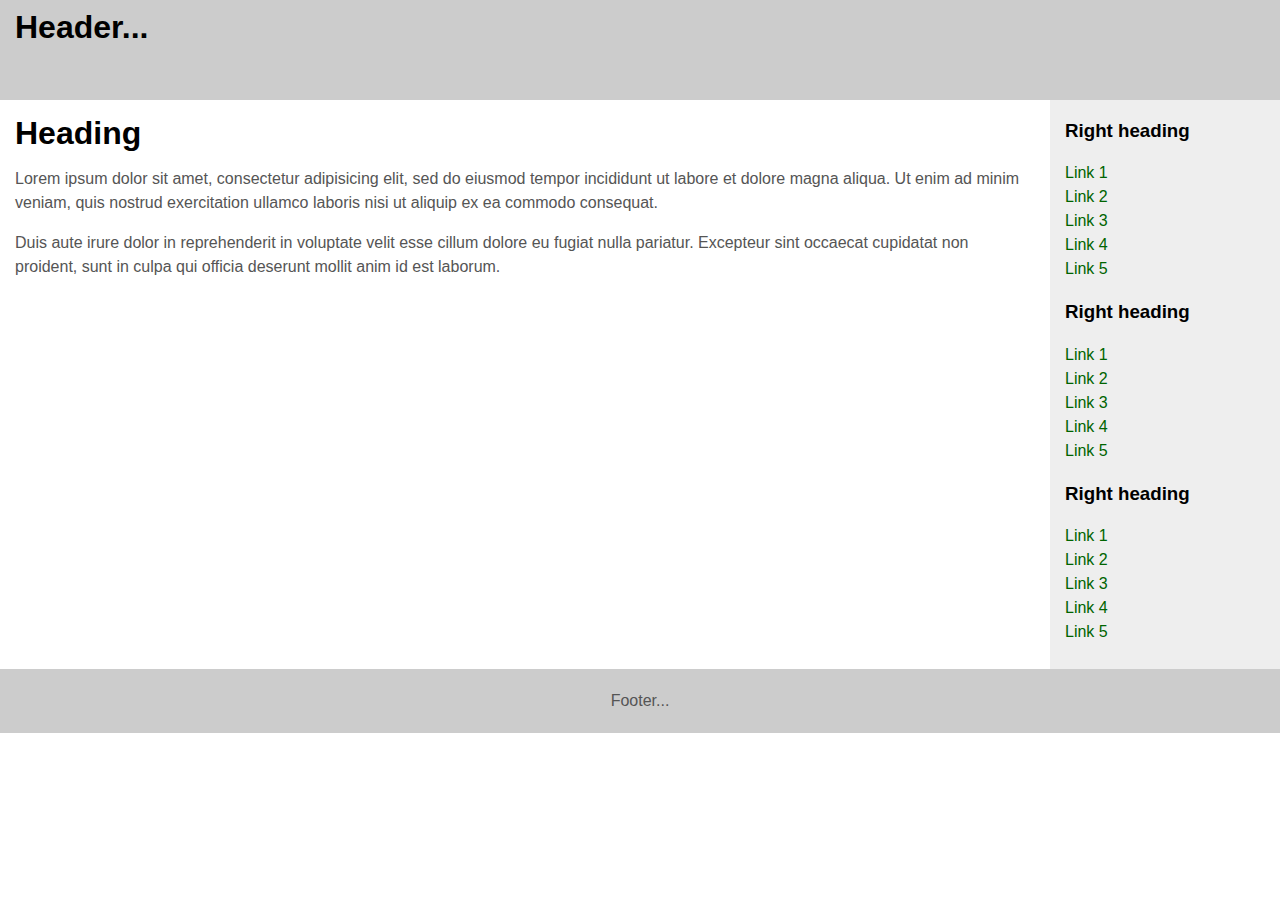
==== index.html @ 76990226 "Moved style info to external css file; stripped Javascript content" ====
<!DOCTYPE html>
<!-- Template by quackit.com -->
<!-- Modified by github.com/tengrrl -->
<html lang="en-US" xml:lang="en-US">
  <head>
    <meta charset="utf-8">
    <title>2 Column Layout</title>
    <link rel="stylesheet" type="text/css" href="css/main.css">
	</head>

	<body>

		<header>
			<div class="innertube">
				<h1>Header...</h1>
			</div>
		</header>

		<div id="wrapper">

			<main>
				<div id="content">
					<div class="innertube">
						<h1>Heading</h1>
						<p>Lorem ipsum dolor sit amet, consectetur adipisicing elit, sed do eiusmod tempor incididunt ut labore et dolore magna aliqua. Ut enim ad minim veniam, quis nostrud exercitation ullamco laboris nisi ut aliquip ex ea commodo consequat.</p> <p>Duis aute irure dolor in reprehenderit in voluptate velit esse cillum dolore eu fugiat nulla pariatur. Excepteur sint occaecat cupidatat non proident, sunt in culpa qui officia deserunt mollit anim id est laborum.</p>
					</div>
				</div>
			</main>

			<nav>
				<div class="innertube">
					<h3>Right heading</h3>
					<ul>
						<li><a href="#">Link 1</a></li>
						<li><a href="#">Link 2</a></li>
						<li><a href="#">Link 3</a></li>
						<li><a href="#">Link 4</a></li>
						<li><a href="#">Link 5</a></li>
					</ul>
					<h3>Right heading</h3>
					<ul>
						<li><a href="#">Link 1</a></li>
						<li><a href="#">Link 2</a></li>
						<li><a href="#">Link 3</a></li>
						<li><a href="#">Link 4</a></li>
						<li><a href="#">Link 5</a></li>
					</ul>
					<h3>Right heading</h3>
					<ul>
						<li><a href="#">Link 1</a></li>
						<li><a href="#">Link 2</a></li>
						<li><a href="#">Link 3</a></li>
						<li><a href="#">Link 4</a></li>
						<li><a href="#">Link 5</a></li>
					</ul>
				</div>
			</nav>

		</div>

		<footer>
			<div class="innertube">
				<p>Footer...</p>
			</div>
		</footer>

	</body>
</html>
---- css/main.css ----
body {
    margin:0;
    padding:0;
    font-family: Sans-Serif;
    line-height: 1.5em;
  }

  header {
    background: #ccc;
    height: 100px;
  }

  header h1 {
    margin: 0;
    padding-top: 15px;
  }

  main {
    padding-bottom: 10010px;
    margin-bottom: -10000px;
    float: left;
    width: 100%;
  }

  nav {
    padding-bottom: 10010px;
    margin-bottom: -10000px;
    float: left;
    width: 230px;
    margin-left: -230px;
    background: #eee;
  }

  footer {
    clear: left;
    width: 100%;
    background: #ccc;
    text-align: center;
    padding: 4px 0;
  }

  #wrapper {
    overflow: hidden;
  }

  #content {
    margin-right: 230px; /* Same as 'nav' width */
  }

  .innertube {
    margin: 15px; /* Padding for content */
    margin-top: 0;
  }

  p {
    color: #555;
  }

  nav ul {
    list-style-type: none;
    margin: 0;
    padding: 0;
  }

  nav ul a {
    color: darkgreen;
    text-decoration: none;
  }
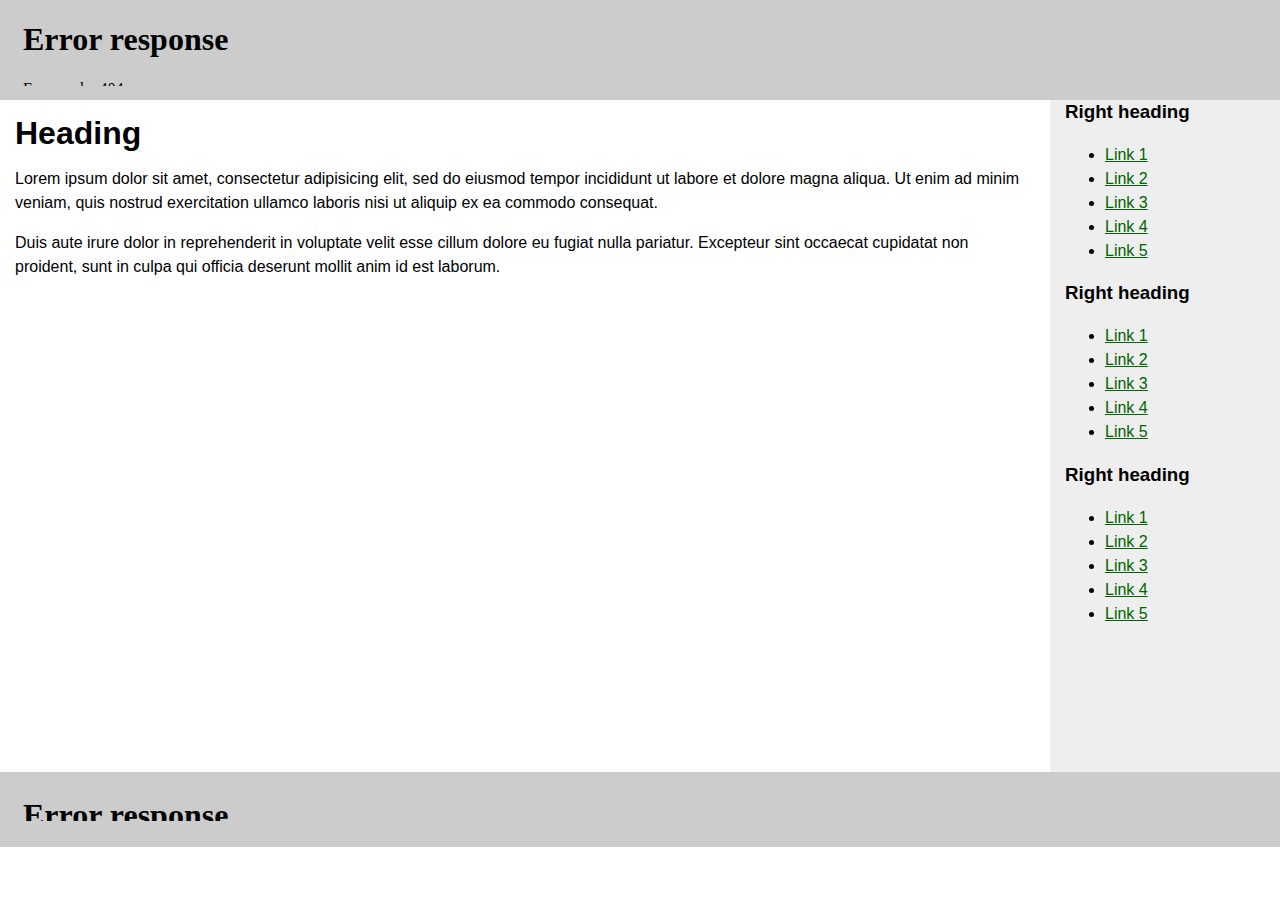
==== commit 5828e278: "Adjusting Nav frame height" ====
--- a/index.html
+++ b/index.html
@@ -12,7 +12,9 @@
 
 		<header>
 			<div class="innertube">
-				<h1>Header...</h1>
+        <iframe src="navigation/header.html" height="86px" frameborder="0">
+    			<a href="navigation/header.html">Hmm, you are using a very old browser. Click here to go directly to the site header.</a>
+    		</iframe>
 			</div>
 		</header>
 
@@ -21,6 +23,9 @@
 			<main>
 				<div id="content">
 					<div class="innertube">
+            <!-- *****************************
+            Change the main content of the   * page below.                      *
+            ****************************** -->
 						<h1>Heading</h1>
 						<p>Lorem ipsum dolor sit amet, consectetur adipisicing elit, sed do eiusmod tempor incididunt ut labore et dolore magna aliqua. Ut enim ad minim veniam, quis nostrud exercitation ullamco laboris nisi ut aliquip ex ea commodo consequat.</p> <p>Duis aute irure dolor in reprehenderit in voluptate velit esse cillum dolore eu fugiat nulla pariatur. Excepteur sint occaecat cupidatat non proident, sunt in culpa qui officia deserunt mollit anim id est laborum.</p>
 					</div>
@@ -29,30 +34,9 @@
 
 			<nav>
 				<div class="innertube">
-					<h3>Right heading</h3>
-					<ul>
-						<li><a href="#">Link 1</a></li>
-						<li><a href="#">Link 2</a></li>
-						<li><a href="#">Link 3</a></li>
-						<li><a href="#">Link 4</a></li>
-						<li><a href="#">Link 5</a></li>
-					</ul>
-					<h3>Right heading</h3>
-					<ul>
-						<li><a href="#">Link 1</a></li>
-						<li><a href="#">Link 2</a></li>
-						<li><a href="#">Link 3</a></li>
-						<li><a href="#">Link 4</a></li>
-						<li><a href="#">Link 5</a></li>
-					</ul>
-					<h3>Right heading</h3>
-					<ul>
-						<li><a href="#">Link 1</a></li>
-						<li><a href="#">Link 2</a></li>
-						<li><a href="#">Link 3</a></li>
-						<li><a href="#">Link 4</a></li>
-						<li><a href="#">Link 5</a></li>
-					</ul>
+          <iframe src="navigation/right-menu.html" height="640" frameborder="0">
+            <a href="navigation/right-menu.html">Hmm, you are using a very old browser. Click here to go directly to the menu.</a>
+          </iframe>
 				</div>
 			</nav>
 
@@ -60,7 +44,9 @@
 
 		<footer>
 			<div class="innertube">
-				<p>Footer...</p>
+        <iframe src="navigation/footer.html" height="45px" width="100%" frameborder="0">
+    			<a href="navigation/footer.html">Hmm, you are using a very old browser. Click here to go directly to the site footer.</a>
+    		</iframe>
 			</div>
 		</footer>
 
--- a/css/main.css
+++ b/css/main.css
@@ -1,3 +1,6 @@
+/* Stylesheet by quackit.com */
+/* Modified by github.com/tengrrl */
+
   body {
     margin:0;
     padding:0;
@@ -5,9 +8,14 @@
     line-height: 1.5em;
   }
 
+  /* Change the background color    */
+  /* of the header below, or add a  */
+  /* link to a background image     */
+  /* and remove the comment code.   */
   header {
     background: #ccc;
     height: 100px;
+    /* background-image: url("put-link-to-image-here"); the quotation marks are required */
   }
 
   header h1 {
@@ -22,6 +30,8 @@
     width: 100%;
   }
 
+  /* Change the background color     */
+  /* of the right menu column below. */
   nav {
     padding-bottom: 10010px;
     margin-bottom: -10000px;
@@ -31,11 +41,12 @@
     background: #eee;
   }
 
+  /* Change the background     */
+  /* color of the footer below */
   footer {
     clear: left;
     width: 100%;
     background: #ccc;
-    text-align: center;
     padding: 4px 0;
   }
 
@@ -53,7 +64,7 @@
   }
 
   p {
-    color: #555;
+    color: #000;
   }
 
   nav ul {
@@ -66,3 +77,21 @@
     color: darkgreen;
     text-decoration: none;
   }
+
+  /* Additions to support the external */
+  /* iframe files */
+.site-header {
+    margin: 0;
+    padding-top: 15px;
+    font-family: Sans-Serif;
+  }
+.site-footer{
+    text-align: center;
+  }
+.site-menu h3 {
+  color: #000;
+}
+.site-menu a {
+    color: darkgreen;
+    text-decoration: underline;
+  }
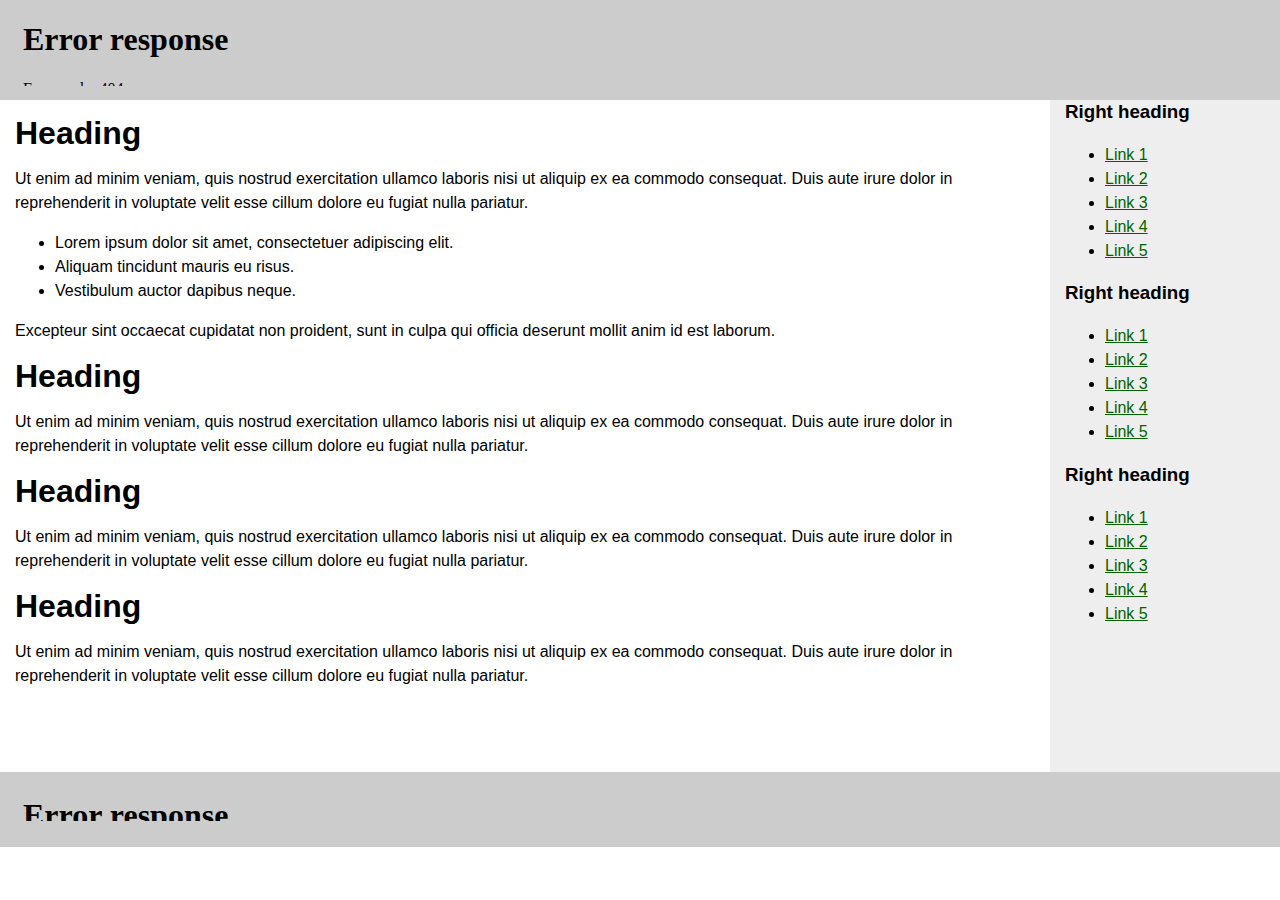
==== commit fa1d3506: "Added content to the main column" ====
--- a/index.html
+++ b/index.html
@@ -26,8 +26,21 @@
             <!-- *****************************
             Change the main content of the   * page below.                      *
             ****************************** -->
-						<h1>Heading</h1>
-						<p>Lorem ipsum dolor sit amet, consectetur adipisicing elit, sed do eiusmod tempor incididunt ut labore et dolore magna aliqua. Ut enim ad minim veniam, quis nostrud exercitation ullamco laboris nisi ut aliquip ex ea commodo consequat.</p> <p>Duis aute irure dolor in reprehenderit in voluptate velit esse cillum dolore eu fugiat nulla pariatur. Excepteur sint occaecat cupidatat non proident, sunt in culpa qui officia deserunt mollit anim id est laborum.</p>
+            <h1>Heading</h1>
+<p>Ut enim ad minim veniam, quis nostrud exercitation ullamco laboris nisi ut aliquip ex ea commodo consequat. Duis aute irure dolor in reprehenderit in voluptate velit esse cillum dolore eu fugiat nulla pariatur.</p>
+<ul>
+  <li>Lorem ipsum dolor sit amet, consectetuer adipiscing elit.</li>
+  <li>Aliquam tincidunt mauris eu risus.</li>
+  <li>Vestibulum auctor dapibus neque.</li>
+</ul>
+<p>Excepteur sint occaecat cupidatat non proident, sunt in culpa qui officia deserunt mollit anim id est laborum.</p>
+<h1>Heading</h1>
+<p>Ut enim ad minim veniam, quis nostrud exercitation ullamco laboris nisi ut aliquip ex ea commodo consequat. Duis aute irure dolor in reprehenderit in voluptate velit esse cillum dolore eu fugiat nulla pariatur.</p>
+<h1>Heading</h1>
+<p>Ut enim ad minim veniam, quis nostrud exercitation ullamco laboris nisi ut aliquip ex ea commodo consequat. Duis aute irure dolor in reprehenderit in voluptate velit esse cillum dolore eu fugiat nulla pariatur.</p>
+<h1>Heading</h1>
+<p>Ut enim ad minim veniam, quis nostrud exercitation ullamco laboris nisi ut aliquip ex ea commodo consequat. Duis aute irure dolor in reprehenderit in voluptate velit esse cillum dolore eu fugiat nulla pariatur.</p>
+
 					</div>
 				</div>
 			</main>
